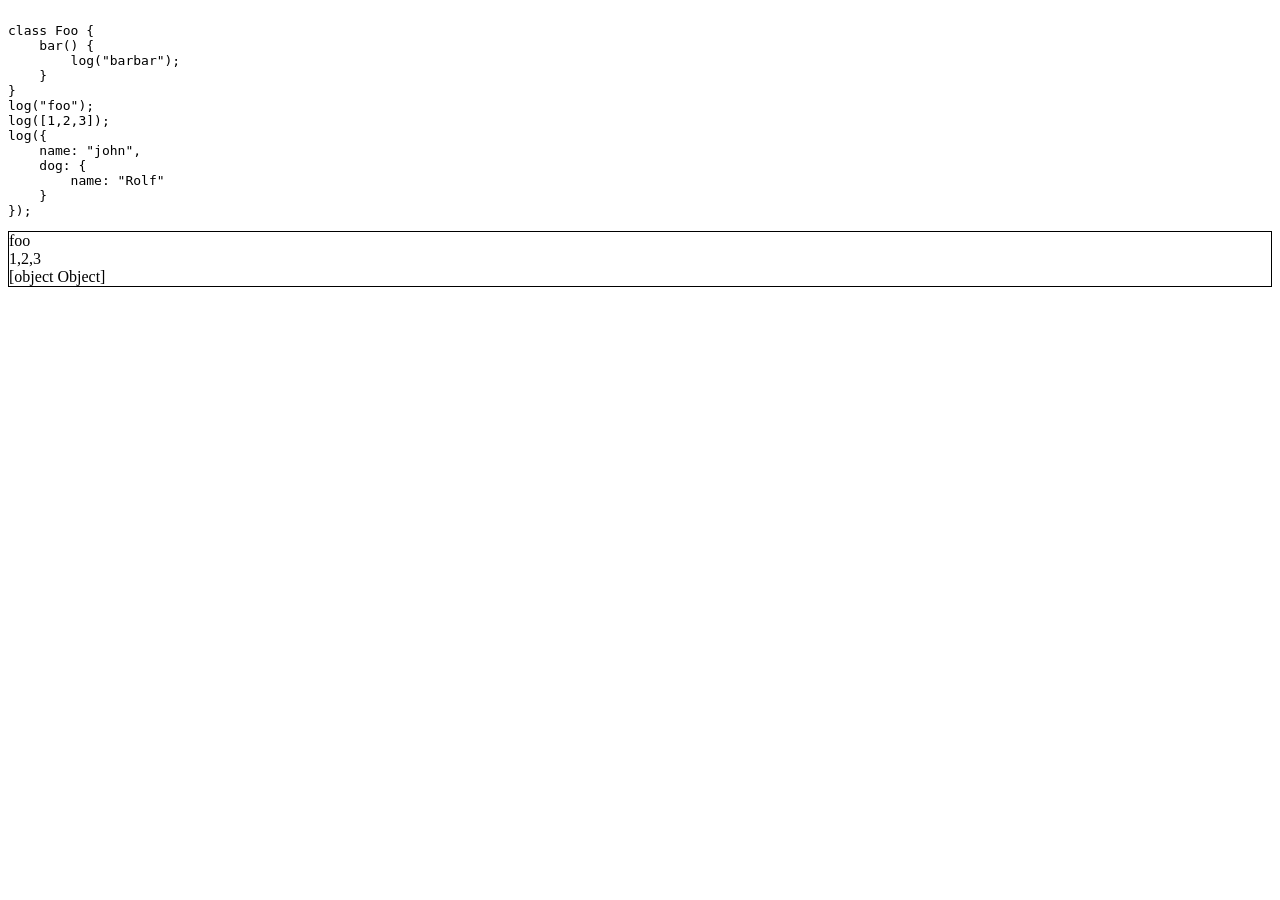
==== javascript/js-notes-app/index.html @ a77c45c6 "js fiddles: a basic environment to write scripts and see their results (more or less) + log function" ====
<html>
    <head>
        <script src="./lib.js"></script>
        <style>
            .logContainer {
                border: 1pt solid;
            }
        </style>
    </head>

<body onload="renderScripts()">
<div id="scriptsToShow">
<script>
class Foo {
    bar() {
        log("barbar");
    }
}
log("foo");
log([1,2,3]);
log({
    name: "john", 
    dog: {
        name: "Rolf"
    }
});
</script>
</div>
</body>
</html>
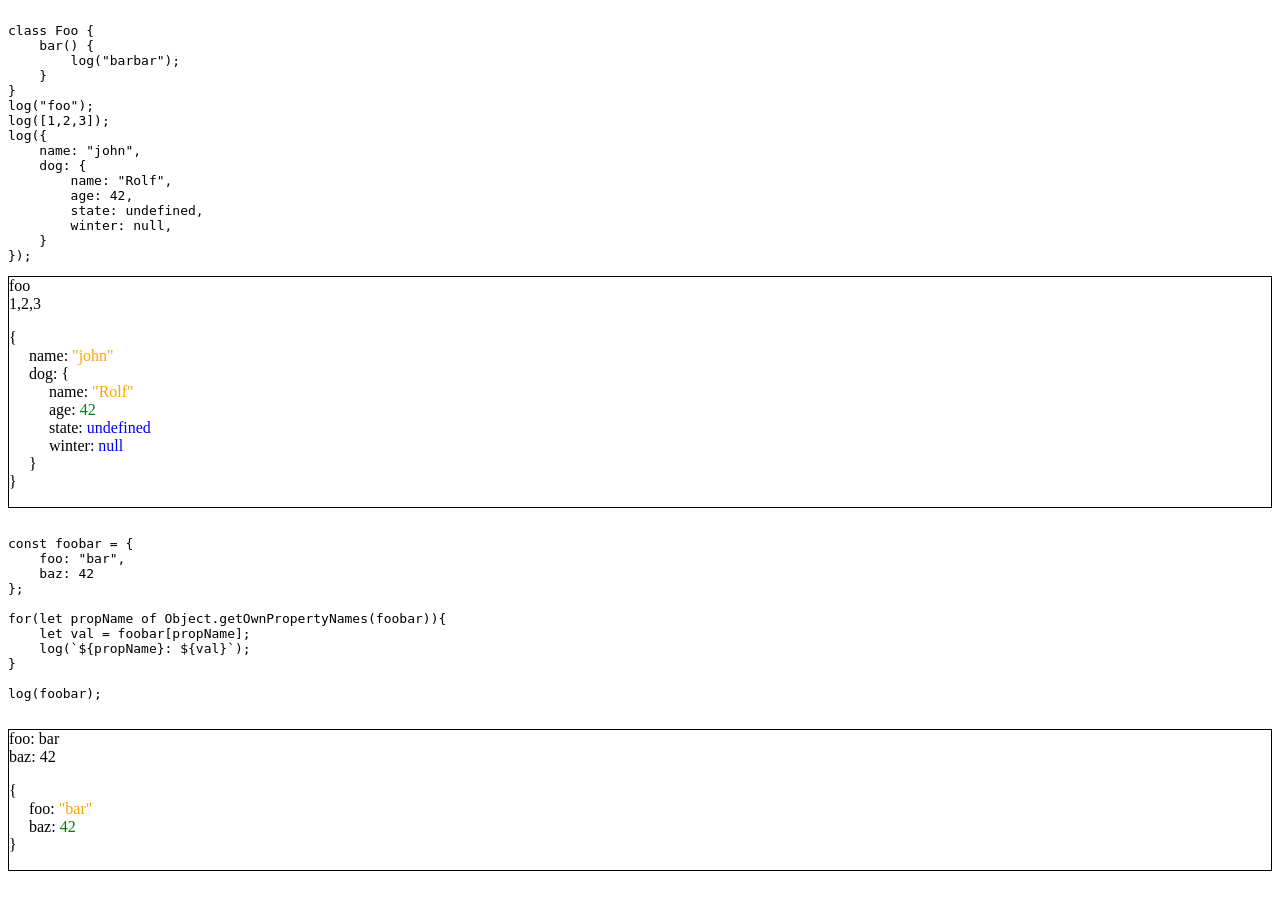
==== commit 85f5b472: "js fiddles: a basic environment to write scripts - pretty print exercise" ====
--- a/javascript/js-notes-app/index.html
+++ b/javascript/js-notes-app/index.html
@@ -1,11 +1,7 @@
 <html>
     <head>
         <script src="./lib.js"></script>
-        <style>
-            .logContainer {
-                border: 1pt solid;
-            }
-        </style>
+        <link href="./lib.css" rel="stylesheet" />
     </head>
 
 <body onload="renderScripts()">
@@ -21,9 +17,26 @@
 log({
     name: "john", 
     dog: {
-        name: "Rolf"
+        name: "Rolf",
+        age: 42,
+        state: undefined, 
+        winter: null,
     }
 });
+</script>
+<script>
+const foobar = {
+    foo: "bar",
+    baz: 42
+};
+
+for(let propName of Object.getOwnPropertyNames(foobar)){
+    let val = foobar[propName];
+    log(`${propName}: ${val}`);
+}
+
+log(foobar);
+
 </script>
 </div>
 </body>
--- a/javascript/js-notes-app/lib.css
+++ b/javascript/js-notes-app/lib.css
@@ -0,0 +1,46 @@
+.logContainer {
+    border: 1pt solid;
+}
+
+article.logItem > ul.objectTree {
+    &::before {
+        content: "{";
+    }
+    /* &::after{
+        content: "}";
+    } */
+}
+
+ul.objectTree {
+    list-style-type:none;
+    padding:0;
+    li {
+        margin-left: 20px;
+        /* &:last-child::after {
+            content: " }";
+        } */
+    }
+    &::after {
+        content: "}";
+    }
+    .value{
+        &.number {
+            color: green;
+        }
+        &.null {
+            color: blue;
+        }
+        &.string {
+            color: orange;
+            &::before, &::after {
+                content: "\"";
+            }
+        }
+    }
+    .name::after {
+        content: ": ";
+    }
+    .name:has(+ .objectTree)::after {
+        content: ": {"
+    }
+}
